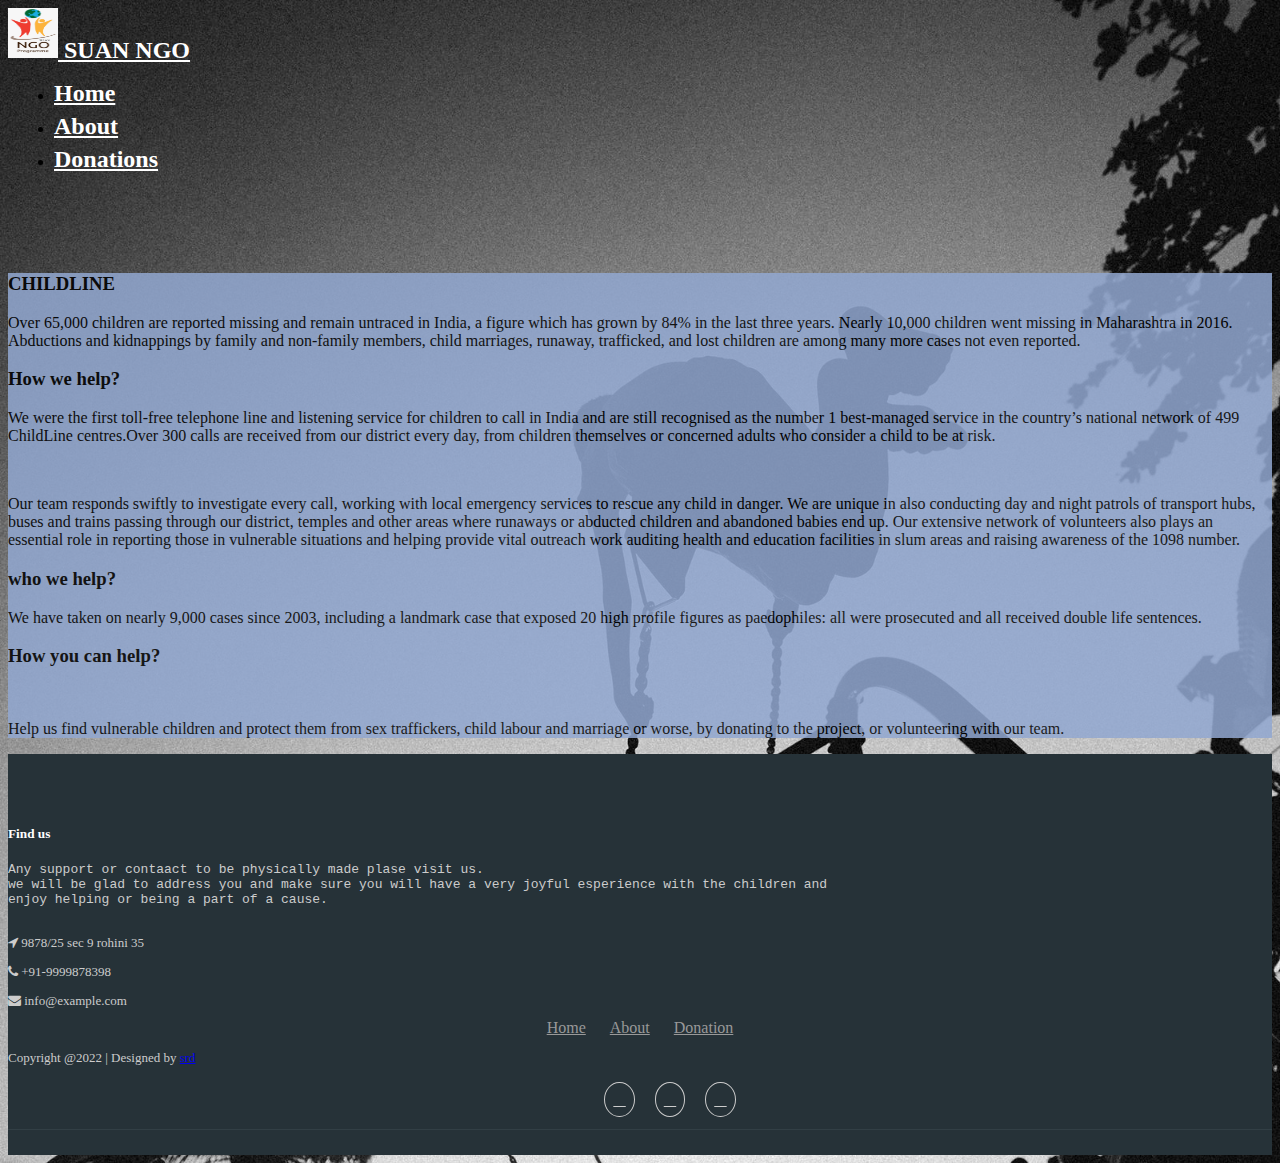
==== about/index.html @ ecf2246a "suanngo website" ====
<!DOCTYPE html>
<html lang="en">

<head>
  <meta charset="UTF-8">
  <title>SUAN NGO</title>
  <link rel="stylesheet" href="https://cdnjs.cloudflare.com/ajax/libs/font-awesome/4.7.0/css/font-awesome.min.css">

  <link rel="icon" href="../pics/logo.png" type="image/x-icon">
  <!-- CSS only -->
  <link href="https://cdn.jsdelivr.net/npm/bootstrap@5.2.0-beta1/dist/css/bootstrap.min.css" rel="stylesheet"
    integrity="sha384-0evHe/X+R7YkIZDRvuzKMRqM+OrBnVFBL6DOitfPri4tjfHxaWutUpFmBp4vmVor" crossorigin="anonymous">
  <link rel="stylesheet" href="https://stackpath.bootstrapcdn.com/bootstrap/4.1.3/css/bootstrap.min.css"
    integrity="sha384-MCw98/SFnGE8fJT3GXwEOngsV7Zt27NXFoaoApmYm81iuXoPkFOJwJ8ERdknLPMO" crossorigin="anonymous">
  <link rel="stylesheet" href="https://use.fontawesome.com/releases/v5.2.0/css/all.css"
    integrity="sha384-hWVjflwFxL6sNzntih27bfxkr27PmbbK/iSvJ+a4+0owXq79v+lsFkW54bOGbiDQ" crossorigin="anonymous">

  <link rel="stylesheet" href="../about/style.css">
</head>

<body>

  <nav class="navbar navbar-expand-md navbar-dark ">
    <div class="container-fluid ">
      <div class="navbar-header justify-content-center">
        <!--  -->
        <a href="../home/index.html" class="navbar-brand justify-content-center color"><img src="../pics/logo.png" alt="SUAN NGO"
          width=" 50px"  height=" 50px" class="d-inline-block align-center "> SUAN NGO</a>
      </div>
      <ul class="nav navbar-nav center-content ">
        <li class="nav-item"><a class="nav-link active color" href="../home/index.html">Home</a></li>
        <li class="nav-item"><a class="nav-link active color" href="../about/index.html">About</a></li>
        <li class="nav-item"><a class="nav-link active color" href="../donations/index.html">Donations</a></li>
      </ul>

    </div>
  </nav>
  <div class="container" style="margin-top:100px ;">
    <div class="row">

      <div class="col-md-12 shadow-lg p-3 mb-5 bg-custom rounded text-justify-center">
        <h3>CHILDLINE</h3>
        <p class="lead ">
          Over 65,000 children are reported missing and remain untraced in India, a figure which has grown by 84% in the
          last three years. Nearly 10,000 children went missing in Maharashtra in 2016. Abductions and kidnappings by
          family and non-family members, child marriages, runaway, trafficked, and lost children are among many more
          cases not even reported. </p>


        <h3>How we help?</h3>
        <p class="lead ">
          We were the first toll-free telephone line and listening service for children to call in India and are still
          recognised as the number 1 best-managed service in the country’s national network of 499 ChildLine centres.
          ​​Over 300 calls are received from our district every day, from children themselves or concerned adults who
          consider a child to be at risk.</p>

        ​
        <p class="lead ">
          Our team responds swiftly to investigate every call, working with local emergency services to rescue any child
          in danger. We are unique in also conducting day and night patrols of transport hubs, buses and trains passing
          through our district, temples and other areas where runaways or abducted children and abandoned babies end up.
          Our extensive network of volunteers also plays an essential role in reporting those in vulnerable situations
          and helping provide vital outreach work auditing health and education facilities in slum areas and raising
          awareness of the 1098 number.

        </p>
        <h3>who we help?</h3>
        <p class="lead ">
          We have taken on nearly 9,000 cases since 2003, including a landmark case that exposed 20 high profile figures
          as paedophiles: all were prosecuted and all received double life sentences.</p>

        <h3>How you can help?</h3> ​
        <p class="lead ">
          Help us find vulnerable children and protect them from sex traffickers, child labour and marriage or worse, by
          donating to the project, or volunteering with our team. </p>
      </div>
    </div>
  </div>
  <footer class="footer">
    <div class="container bottom_border">
      <div class="row">
        <div class=" col-sm-4 col-md col-sm-4  col-12 col">
          <h5 class="headin5_amrc col_white_amrc pt2">Find us</h5>
          <!--headin5_amrc-->
          <pre class="mb10">
Any support or contaact to be physically made plase visit us.
we will be glad to address you and make sure you will have a very joyful esperience with the children and 
enjoy helping or being a part of a cause.</pre>
          <p><i class="fa fa-location-arrow"></i> 9878/25 sec 9 rohini 35 </p>
          <p><i class="fa fa-phone"></i> +91-9999878398 </p>
          <p><i class="fa fa fa-envelope"></i> info@example.com </p>


        </div>
        <div class="container">
          <ul class="foote_bottom_ul_amrc">
            <li><a href="../home/index.html">Home</a></li>
            <li><a href="../about/index.html">About</a></li>
            <li><a href="../donations/index.html">Donation</a></li>
            
          </ul>
          <!--foote_bottom_ul_amrc ends here-->
          <p class="text-center">Copyright @2022 | Designed by <a href="#">srd</a></p>

          <ul class="social_footer_ul">
            <li><a href="#"><i class="fab fa-facebook-f"></i></a></li>
            <li><a href="#"><i class="fab fa-twitter"></i></a></li>
            <li><a href="#"><i class="fab fa-instagram"></i></a></li>
          </ul>
          <!--social_footer_ul ends here-->
        </div>

  </footer>
</body>

</html>
---- about/style.css ----
body{
    background-image: url(../pics/abot.jpeg);
    background-repeat: no-repeat;
    background-size: cover;
}
.color{
    color: rgb(255, 255, 255) !important;
    font-weight: bolder;
    font-size: x-large;
    font-family: Cambria, Cochin, Georgia, Times, 'Times New Roman', serif;

}
.nav-item{
    margin: 6px;
    /* border: 1px solid white;
    border-radius: 50px; */
}
.nav-item:hover{
   border:1px solid #92A8D1;
   border-radius: 50px;
}

.bg-custom{
    background-color: #92A8D1;
    opacity: 0.85;
    color: black;
    

}
.col_white_amrc { color:#FFF;}
footer { width:100%; background-color:#263238; min-height:250px; padding:10px 0px 25px 0px ;}
.pt2 { padding-top:40px ; margin-bottom:20px ;}
footer p { font-size:13px; color:#CCC; padding-bottom:0px; margin-bottom:8px;}
footer pre { font-size:13px; color:#CCC; padding-bottom:0px; margin-bottom:8px;}
.mb10 { padding-bottom:15px ;}
.footer_ul_amrc { margin:0px ; list-style-type:none ; font-size:14px; padding:0px 0px 10px 0px ; }
.footer_ul_amrc li {padding:0px 0px 5px 0px;}
.footer_ul_amrc li a{ color:#CCC;}
.footer_ul_amrc li a:hover{ color:#fff; text-decoration:none;}
.fleft { float:left;}
.padding-right { padding-right:10px; }

.footer_ul2_amrc {margin:0px; list-style-type:none; padding:0px;}
.footer_ul2_amrc li p { display:table; }
.footer_ul2_amrc li a:hover { text-decoration:none;}
.footer_ul2_amrc li i { margin-top:5px;}

.bottom_border { border-bottom:1px solid #323f45; padding-bottom:20px;}
.foote_bottom_ul_amrc {
	list-style-type:none;
	padding:0px;
	display:table;
	margin-top: 10px;
	margin-right: auto;
	margin-bottom: 10px;
	margin-left: auto;
}
.foote_bottom_ul_amrc li { display:inline;}
.foote_bottom_ul_amrc li a { color:#999; margin:0 12px;}

.social_footer_ul { display:table; margin:15px auto 0 auto; list-style-type:none;  }
.social_footer_ul li { padding-left:20px; padding-top:10px; float:left; }
.social_footer_ul li a { color:#CCC; border:1px solid #CCC; padding:8px;border-radius:50%;}
.social_footer_ul li i {  width:20px; height:20px; text-align:center;}
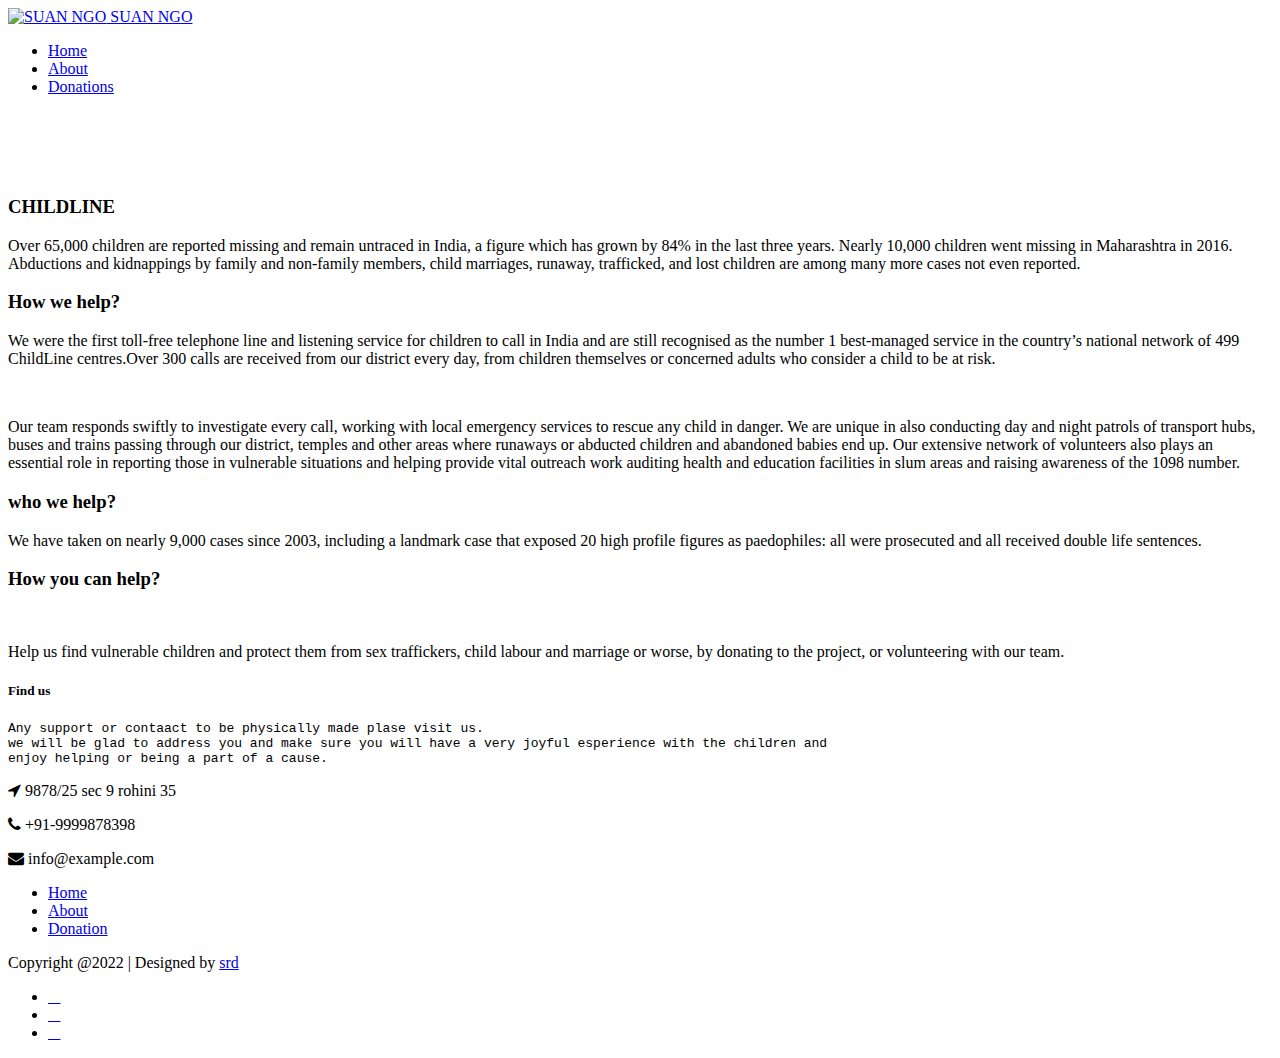
==== commit bda2762c: "new" ====
--- a/about/index.html
+++ b/about/index.html
@@ -6,7 +6,7 @@
   <title>SUAN NGO</title>
   <link rel="stylesheet" href="https://cdnjs.cloudflare.com/ajax/libs/font-awesome/4.7.0/css/font-awesome.min.css">
 
-  <link rel="icon" href="../pics/logo.png" type="image/x-icon">
+  <link rel="icon" href="../suanngo.github.io/pics/logo.png" type="image/x-icon">
   <!-- CSS only -->
   <link href="https://cdn.jsdelivr.net/npm/bootstrap@5.2.0-beta1/dist/css/bootstrap.min.css" rel="stylesheet"
     integrity="sha384-0evHe/X+R7YkIZDRvuzKMRqM+OrBnVFBL6DOitfPri4tjfHxaWutUpFmBp4vmVor" crossorigin="anonymous">
@@ -15,7 +15,7 @@
   <link rel="stylesheet" href="https://use.fontawesome.com/releases/v5.2.0/css/all.css"
     integrity="sha384-hWVjflwFxL6sNzntih27bfxkr27PmbbK/iSvJ+a4+0owXq79v+lsFkW54bOGbiDQ" crossorigin="anonymous">
 
-  <link rel="stylesheet" href="../about/style.css">
+  <link rel="stylesheet" href="../suanngo.github.io/about/style.css">
 </head>
 
 <body>
@@ -24,13 +24,13 @@
     <div class="container-fluid ">
       <div class="navbar-header justify-content-center">
         <!--  -->
-        <a href="../home/index.html" class="navbar-brand justify-content-center color"><img src="../pics/logo.png" alt="SUAN NGO"
+        <a href="../home/index.html" class="navbar-brand justify-content-center color"><img src="../suanngo.github.io/pics/logo.png" alt="SUAN NGO"
           width=" 50px"  height=" 50px" class="d-inline-block align-center "> SUAN NGO</a>
       </div>
       <ul class="nav navbar-nav center-content ">
-        <li class="nav-item"><a class="nav-link active color" href="../home/index.html">Home</a></li>
-        <li class="nav-item"><a class="nav-link active color" href="../about/index.html">About</a></li>
-        <li class="nav-item"><a class="nav-link active color" href="../donations/index.html">Donations</a></li>
+        <li class="nav-item"><a class="nav-link active color" href="../suanngo.github.io/index.html">Home</a></li>
+        <li class="nav-item"><a class="nav-link active color" href="../suanngo.github.io/about/index.html">About</a></li>
+        <li class="nav-item"><a class="nav-link active color" href="../suanngo.github.io/donations/index.html">Donations</a></li>
       </ul>
 
     </div>
@@ -94,9 +94,9 @@
         </div>
         <div class="container">
           <ul class="foote_bottom_ul_amrc">
-            <li><a href="../home/index.html">Home</a></li>
-            <li><a href="../about/index.html">About</a></li>
-            <li><a href="../donations/index.html">Donation</a></li>
+            <li><a href="../suanngo.github.io/index.html">Home</a></li>
+            <li><a href="../suanngo.github.io/about/index.html">About</a></li>
+            <li><a href="../suanngo.github.io/donations/index.html">Donation</a></li>
             
           </ul>
           <!--foote_bottom_ul_amrc ends here-->
